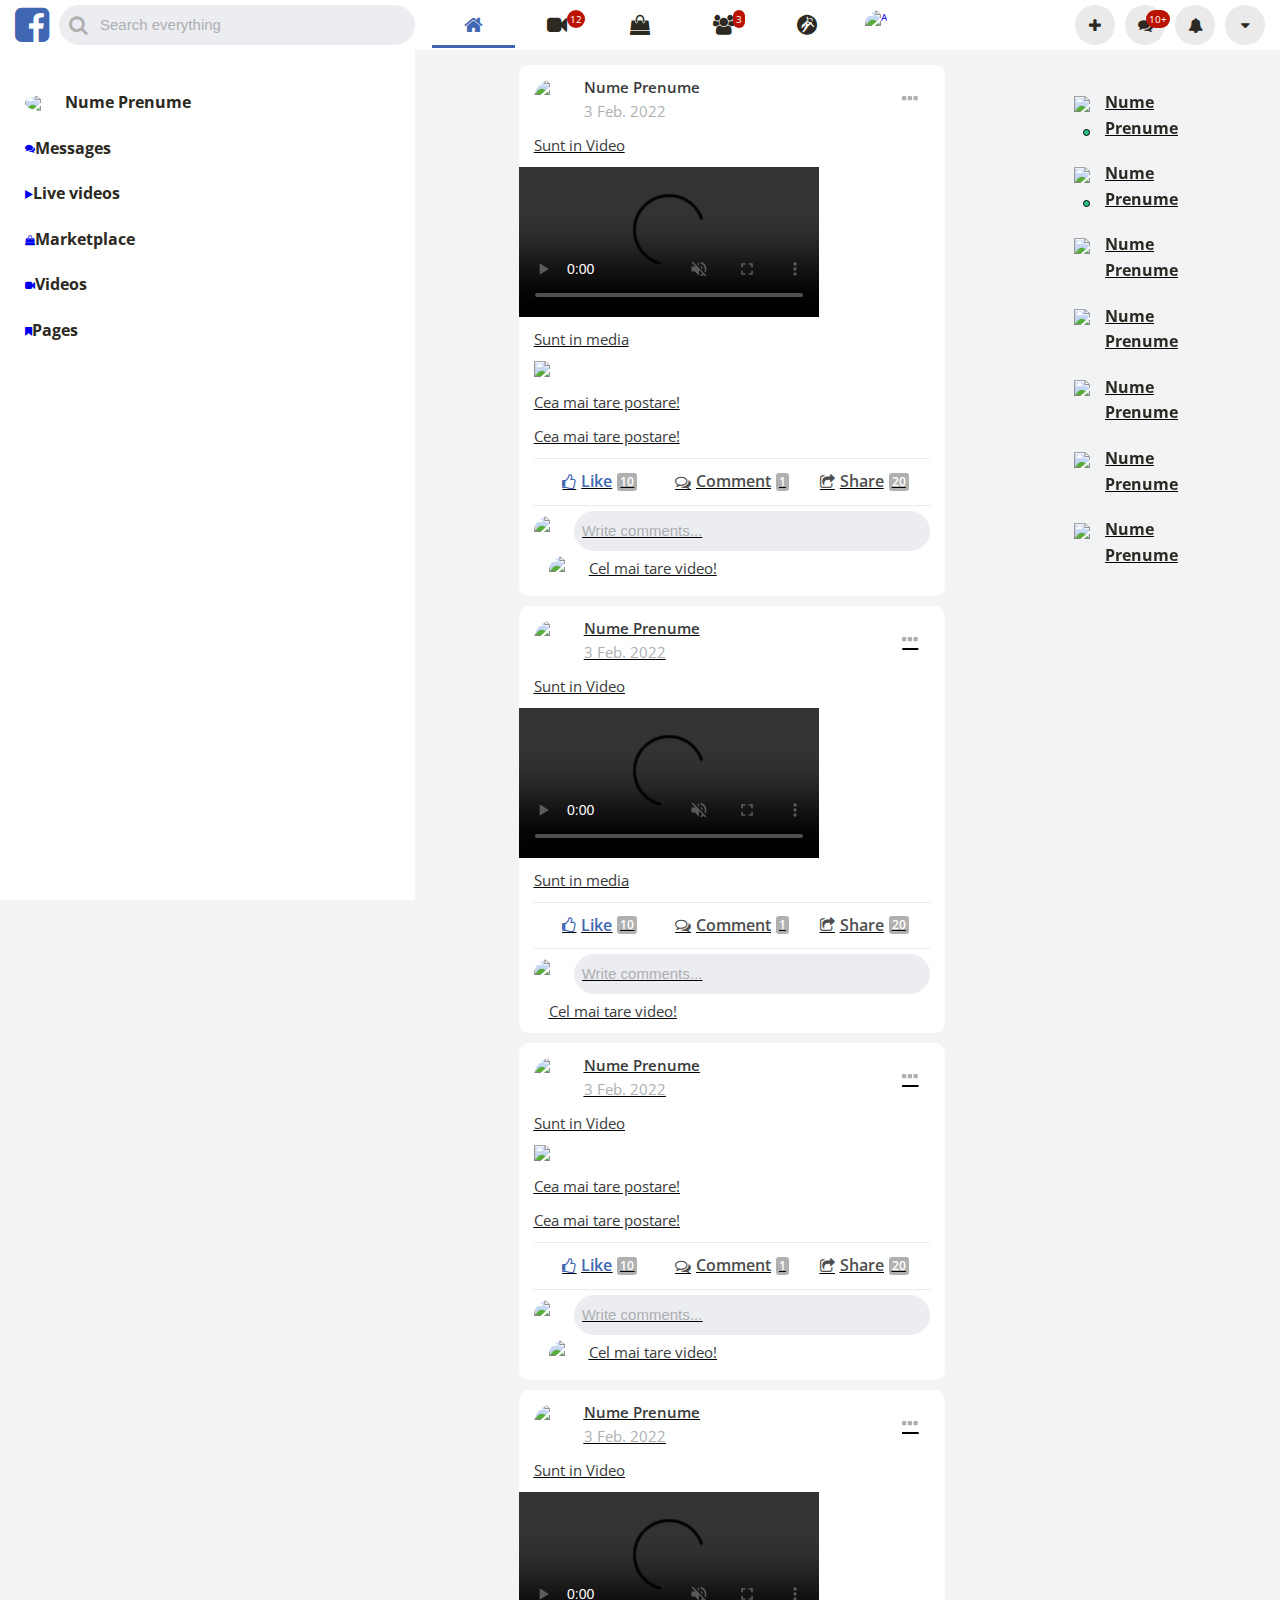
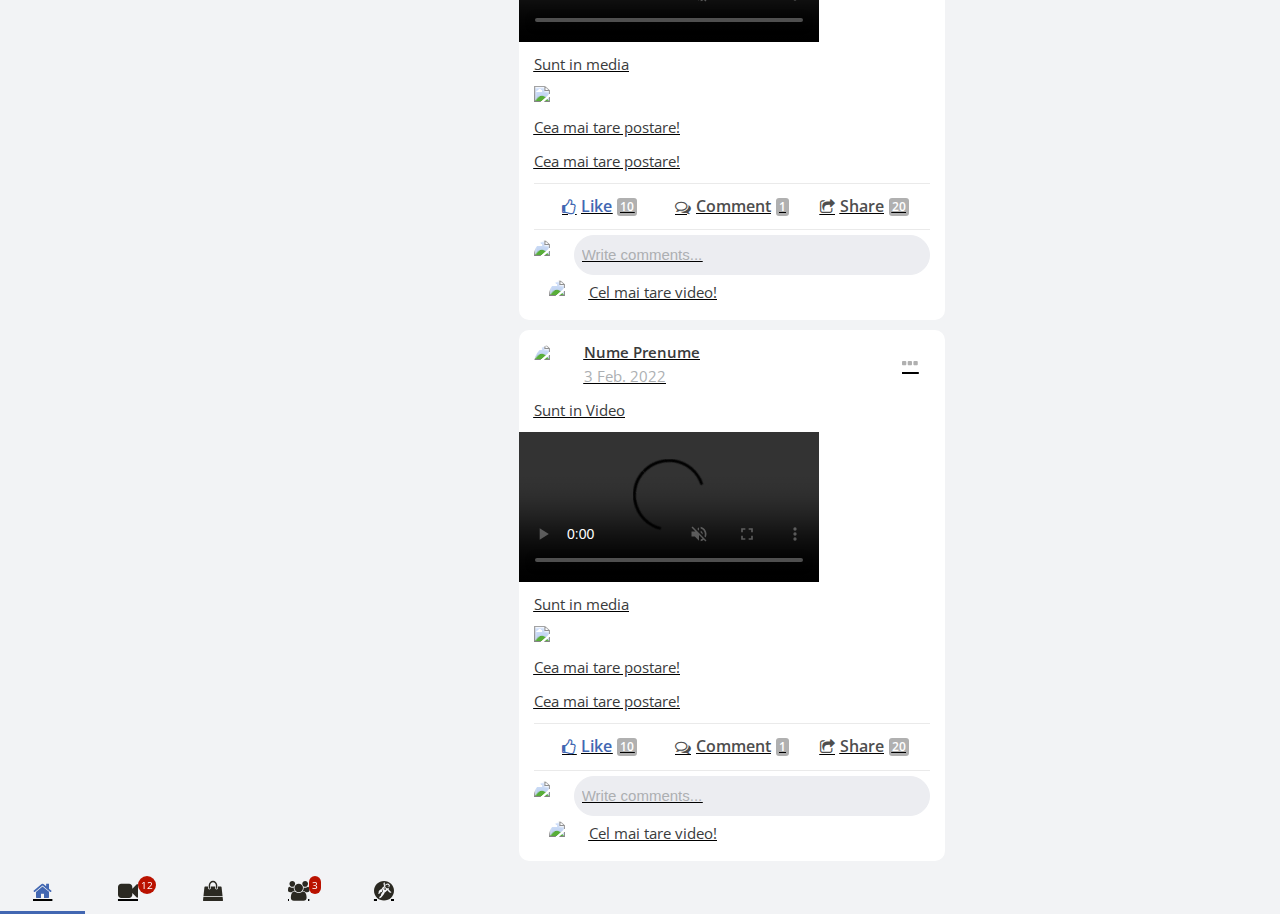
==== newsfeed.html @ 7cd7a949 "first commit" ====
<!DOCTYPE html>
<html>
  <head>
    <title>Login</title>
    <meta charset="utf-8" />

    <meta name="viewport" content="width=device-width, initial-scale=1,0" />
    <link href="css/font-awesome.min.css" rel="stylesheet" />

    <link href="css/style.css" rel="stylesheet" />
  </head>
  <body>
    <div class="page-wrapper">
      <header>
        <div class="left-content">
          <a href="newsfeed.html">
            <i class="fa fa-facebook-square"></i>
          </a>
          <form>
            <input
              type="search"
              class="search"
              placeholder="Search everything"
              name="s"
            />
            <i class="fa fa-search"></i>
          </form>
        </div>
        <div class="middle-content">
          <ul class="page-nav">
            <li class="active">
              <a href="#">
                <i class="fa fa-home"></i>
              </a>
            </li>
            <li>
              <a href="#">
                <i class="fa fa-video-camera"></i>
                <span class="badge">12</span>
              </a>
            </li>
            <li>
              <a href="#">
                <i class="fa fa-shopping-bag"></i>
              </a>
            </li>
            <li>
              <a href="#">
                <i class="fa fa-users"></i>
                <span class="badge">3</span>
              </a>
            </li>
            <li>
              <a href="#">
                <i class="fa fa-grav"></i>
              </a>
            </li>
          </ul>
        </div>
        <div class="right-content">
          <a href="#">
            <img src="https://source.unspash.com/30*30" alt="A" />
          </a>
          <ul class="settings">
            <li>
              <a href="#">
                <i class="fa fa-plus"></i>
              </a>
            </li>
            <li>
              <a href="#">
                <i class="fa fa-comments"></i>
                <span class="badge">10+</span>
              </a>
            </li>
            <li>
              <a href="#">
                <i class="fa fa-bell"></i>
              </a>
            </li>
            <li>
              <a href="#">
                <i class="fa fa-caret-down"></i>
              </a>
            </li>
          </ul>
        </div>
      </header>

      <div class="container">
        <aside class="left-content">
          <div class="sticky-content">
            <ul>
              <li>
                <a href="#">
                  <div class="image">
                    <img src="https://source.unsplash.com/40*40" />
                  </div>
                  <div class="text">Nume Prenume</div>
                </a>
              </li>
              <li>
                <a href="#">
                  <div class="image">
                    <i class="fa fa-comments"></i>
                  </div>
                  <div class="text">Messages</div>
                </a>
              </li>
              <li>
                <a href="#">
                  <div class="image">
                    <i class="fa fa-play"></i>
                  </div>
                  <div class="text">Live videos</div>
                </a>
              </li>
              <li>
                <a href="#">
                  <div class="image">
                    <i class="fa fa-shopping-bag"></i>
                  </div>
                  <div class="text">Marketplace</div>
                </a>
              </li>
              <li>
                <a href="#">
                  <div class="image">
                    <i class="fa fa-video-camera"></i>
                  </div>
                  <div class="text">Videos</div>
                </a>
              </li>
              <li>
                <a href="#">
                  <div class="image">
                    <i class="fa fa-bookmark"></i>
                  </div>
                  <div class="text">Pages</div>
                </a>
              </li>
            </ul>
          </div>
        </aside>
        <main class="middle-content">
          <!-- START POST -->
          <div class="post">
            <div class="header">
              <a class="profile-image">
                <img src="https://source.unsplash.com/40*40"/>
              </a>
              <div class="author">
                <a href="#"><h4>Nume Prenume</h4></a>
                <p class="light">3 Feb. 2022</p>
              </div>
              <div class="menu">
                <i class="fa fa-ellipsis-h"></i>
                <u class="sub-menu">
                  <li>
                    <a href="#">Report</a>
                  </li>
                </ul>
              </div>
            </div>
            <div class="content">
              <p>Sunt in Video</p>

              <video autoplay controls muted>
                <source src="img/videos/video.mp4" type="video/mp4"/>
              </video>
              
              <p>Sunt in media</p>

              <img src="https://source.unsplash.com/1920*1080"/>
              <p>Cea mai tare postare!</p>
              <p>Cea mai tare postare!</p> 
 
            </div>
            <div class="footer">
              <ul class="buttons">
                <li class="active">
                  <a href="#">
                    <i class="fa fa-thumbs-o-up"></i>
                    <span class="action">Like</span>
                    <span class="count">10</span>
                  </a>
                </li>
                <li>
                  <a href="#">
                    <i class="fa fa-comments-o"></i>
                    <span class="action">Comment</span>
                    <span class="count">1</span>
                  </a>
                </li>
                <li>
                  <a href="#">
                    <i class="fa fa-share-square-o"></i>
                    <span class="action">Share</span>
                    <span class="count">20</span>
                  </a>
                </li>

              </ul>

              <ul class="comments">
                <li class="new-comment">
                  <a href="#">
                    <img src="https://source.unsplash.com/30*30"/>
                  </a>
                  <div>
                    <input type="text" placeholder="Write comments..."/>
                  </div>
                </li>
                <li>
                  <a href="#">
                    <img src="https://source.unsplash.com/31*31"/>
                  </a>
                  <div>
                    <p>Cel mai tare video!</p>
                  </div>
                </li>
              </ul>
            </div>
          </div>
          <!-- END POST -->
           <!-- START POST -->
           <div class="post">
            <div class="header">
              <a class="profile-image">
                <img src="https://source.unsplash.com/40*40"/>
              </a>
              <div class="author">
                <a href="#"><h4>Nume Prenume</h4></a>
                <p class="light">3 Feb. 2022</p>
              </div>
              <div class="menu">
                <i class="fa fa-ellipsis-h"></i>
                <u class="sub-menu">
                  <li>
                    <a href="#">Report</a>
                  </li>
                </ul>
              </div>
            </div>
            <div class="content">
              <p>Sunt in Video</p>

              <video autoplay controls muted>
                <source src="img/videos/video.mp4" type="video/mp4"/>
              </video>
              
              <p>Sunt in media</p>

              
            </div>
            <div class="footer">
              <ul class="buttons">
                <li class="active">
                  <a href="#">
                    <i class="fa fa-thumbs-o-up"></i>
                    <span class="action">Like</span>
                    <span class="count">10</span>
                  </a>
                </li>
                <li>
                  <a href="#">
                    <i class="fa fa-comments-o"></i>
                    <span class="action">Comment</span>
                    <span class="count">1</span>
                  </a>
                </li>
                <li>
                  <a href="#">
                    <i class="fa fa-share-square-o"></i>
                    <span class="action">Share</span>
                    <span class="count">20</span>
                  </a>
                </li>

              </ul>

              <ul class="comments">
                <li class="new-comment">
                  <a href="#">
                    <img src="https://source.unsplash.com/30*30"/>
                  </a>
                  <div>
                    <input type="text" placeholder="Write comments..."/>
                  </div>
                </li>
                <li>
                 
                  <div>
                    <p>Cel mai tare video!</p>
                  </div>
                </li>
              </ul>
            </div>
          </div>
          <!-- END POST -->
           <!-- START POST -->
           <div class="post">
            <div class="header">
              <a class="profile-image">
                <img src="https://source.unsplash.com/40*40"/>
              </a>
              <div class="author">
                <a href="#"><h4>Nume Prenume</h4></a>
                <p class="light">3 Feb. 2022</p>
              </div>
              <div class="menu">
                <i class="fa fa-ellipsis-h"></i>
                <u class="sub-menu">
                  <li>
                    <a href="#">Report</a>
                  </li>
                </ul>
              </div>
            </div>
            <div class="content">
              <p>Sunt in Video</p>
              <img src="https://source.unsplash.com/1920*1080"/>
              <p>Cea mai tare postare!</p>
              <p>Cea mai tare postare!</p> 
 
            </div>
            <div class="footer">
              <ul class="buttons">
                <li class="active">
                  <a href="#">
                    <i class="fa fa-thumbs-o-up"></i>
                    <span class="action">Like</span>
                    <span class="count">10</span>
                  </a>
                </li>
                <li>
                  <a href="#">
                    <i class="fa fa-comments-o"></i>
                    <span class="action">Comment</span>
                    <span class="count">1</span>
                  </a>
                </li>
                <li>
                  <a href="#">
                    <i class="fa fa-share-square-o"></i>
                    <span class="action">Share</span>
                    <span class="count">20</span>
                  </a>
                </li>

              </ul>

              <ul class="comments">
                <li class="new-comment">
                  <a href="#">
                    <img src="https://source.unsplash.com/30*30"/>
                  </a>
                  <div>
                    <input type="text" placeholder="Write comments..."/>
                  </div>
                </li>
                <li>
                  <a href="#">
                    <img src="https://source.unsplash.com/31*31"/>
                  </a>
                  <div>
                    <p>Cel mai tare video!</p>
                  </div>
                </li>
              </ul>
            </div>
          </div>
          <!-- END POST -->
           <!-- START POST -->
           <div class="post">
            <div class="header">
              <a class="profile-image">
                <img src="https://source.unsplash.com/40*40"/>
              </a>
              <div class="author">
                <a href="#"><h4>Nume Prenume</h4></a>
                <p class="light">3 Feb. 2022</p>
              </div>
              <div class="menu">
                <i class="fa fa-ellipsis-h"></i>
                <u class="sub-menu">
                  <li>
                    <a href="#">Report</a>
                  </li>
                </ul>
              </div>
            </div>
            <div class="content">
              <p>Sunt in Video</p>

              <video autoplay controls muted>
                <source src="img/videos/video.mp4" type="video/mp4"/>
              </video>
              
              <p>Sunt in media</p>

              <img src="https://source.unsplash.com/1920*1080"/>
              <p>Cea mai tare postare!</p>
              <p>Cea mai tare postare!</p> 
 
            </div>
            <div class="footer">
              <ul class="buttons">
                <li class="active">
                  <a href="#">
                    <i class="fa fa-thumbs-o-up"></i>
                    <span class="action">Like</span>
                    <span class="count">10</span>
                  </a>
                </li>
                <li>
                  <a href="#">
                    <i class="fa fa-comments-o"></i>
                    <span class="action">Comment</span>
                    <span class="count">1</span>
                  </a>
                </li>
                <li>
                  <a href="#">
                    <i class="fa fa-share-square-o"></i>
                    <span class="action">Share</span>
                    <span class="count">20</span>
                  </a>
                </li>

              </ul>

              <ul class="comments">
                <li class="new-comment">
                  <a href="#">
                    <img src="https://source.unsplash.com/30*30"/>
                  </a>
                  <div>
                    <input type="text" placeholder="Write comments..."/>
                  </div>
                </li>
                <li>
                  <a href="#">
                    <img src="https://source.unsplash.com/31*31"/>
                  </a>
                  <div>
                    <p>Cel mai tare video!</p>
                  </div>
                </li>
              </ul>
            </div>
          </div>
          <!-- END POST -->
           <!-- START POST -->
           <div class="post">
            <div class="header">
              <a class="profile-image">
                <img src="https://source.unsplash.com/40*40"/>
              </a>
              <div class="author">
                <a href="#"><h4>Nume Prenume</h4></a>
                <p class="light">3 Feb. 2022</p>
              </div>
              <div class="menu">
                <i class="fa fa-ellipsis-h"></i>
                <u class="sub-menu">
                  <li>
                    <a href="#">Report</a>
                  </li>
                </ul>
              </div>
            </div>
            <div class="content">
              <p>Sunt in Video</p>

              <video autoplay controls muted>
                <source src="img/videos/video.mp4" type="video/mp4"/>
              </video>
              
              <p>Sunt in media</p>

              <img src="https://source.unsplash.com/1920*1080"/>
              <p>Cea mai tare postare!</p>
              <p>Cea mai tare postare!</p> 
 
            </div>
            <div class="footer">
              <ul class="buttons">
                <li class="active">
                  <a href="#">
                    <i class="fa fa-thumbs-o-up"></i>
                    <span class="action">Like</span>
                    <span class="count">10</span>
                  </a>
                </li>
                <li>
                  <a href="#">
                    <i class="fa fa-comments-o"></i>
                    <span class="action">Comment</span>
                    <span class="count">1</span>
                  </a>
                </li>
                <li>
                  <a href="#">
                    <i class="fa fa-share-square-o"></i>
                    <span class="action">Share</span>
                    <span class="count">20</span>
                  </a>
                </li>

              </ul>

              <ul class="comments">
                <li class="new-comment">
                  <a href="#">
                    <img src="https://source.unsplash.com/30*30"/>
                  </a>
                  <div>
                    <input type="text" placeholder="Write comments..."/>
                  </div>
                </li>
                <li>
                  <a href="#">
                    <img src="https://source.unsplash.com/31*31"/>
                  </a>
                  <div>
                    <p>Cel mai tare video!</p>
                  </div>
                </li>
              </ul>
            </div>
          </div>
          <!-- END POST -->
        </main>
        <aside class="right-content">
          <div class="sticky-content">
            <ul>
              <li class="active">
                <a href="#">
                  <div class="profile-image">
                    <img src="https://source.unsplash.com/40*40" />
                  </div>
                  <div class="user-name">Nume Prenume</div>
                </a>
              </li>
              <li class="active">
                <a href="#">
                  <div class="profile-image">
                    <img src="https://source.unsplash.com/41*41" />
                  </div>
                  <div class="user-name">Nume Prenume</div>
                </a>
              </li>
              <li>
                <a href="#">
                  <div class="profile-image">
                    <img src="https://source.unsplash.com/42*42" />
                  </div>
                  <div class="user-name">Nume Prenume</div>
                </a>
              </li>
              <li>
                <a href="#">
                  <div class="profile-image">
                    <img src="https://source.unsplash.com/43*43" />
                  </div>
                  <div class="user-name">Nume Prenume</div>
                </a>
              </li>
              <li>
                <a href="#">
                  <div class="profile-image">
                    <img src="https://source.unsplash.com/44*44" />
                  </div>
                  <div class="user-name">Nume Prenume</div>
                </a>
              </li>
              <li>
                <a href="#">
                  <div class="profile-image">
                    <img src="https://source.unsplash.com/45*45" />
                  </div>
                  <div class="user-name">Nume Prenume</div>
                </a>
              </li>
              <li>
                <a href="#">
                  <div class="profile-image">
                    <img src="https://source.unsplash.com/46*46" />
                  </div>
                  <div class="user-name">Nume Prenume</div>
                </a>
              </li>
            </ul>
          </div>
        </aside>
      </div>
    </div>


    <div class="middle-content mobile">
      <ul class="page-nav">
        <li class="active">
          <a href="#">
            <i class="fa fa-home"></i>
          </a>
        </li>
        <li>
          <a href="#">
            <i class="fa fa-video-camera"></i>
            <span class="badge">12</span>
          </a>
        </li>
        <li>
          <a href="#">
            <i class="fa fa-shopping-bag"></i>
          </a>
        </li>
        <li>
          <a href="#">
            <i class="fa fa-users"></i>
            <span class="badge">3</span>
          </a>
        </li>
        <li>
          <a href="#">
            <i class="fa fa-grav"></i>
          </a>
        </li>
      </ul>
    </div>
  </body>
</html>
---- css/style.css ----
/* START RESET */

@import url("https://fonts.googleapis.com/css2?family=Open+Sans:wght@400;500;600&display=swap");

html {
  font-size: 10px; /* stabilim dimensiunea de 1rem*/
}

body {
  font-family: "Open Sans", sans-serif;
  background-color: #f2f3f5;
  min-height: 100vh;
}

* {
  margin: 0;
  padding: 0;
  box-sizing: border-box;
}

ul,
ol {
  list-style-type: none;
}

a {
  text-decoration: none;
}

input,
textarea,
input:focus,
textarea:focus {
  border: unset;
  outline: unset;
  box-shadow: unset;
}

::placeholder {
  color: #acafb2;
}

/* END RESET */

/* START TYPOGRAFY */

h1 {
  font-size: 3.2rem;
  line-height: 1.05em;
  color: #000000;
  font-weight: 600;
}

h3 {
  font-size: 1.6rem;
  line-height: 1.6em;
  color: #000000;
  font-weight: 500;
}

h4 {
  font-size: 1.5rem;
  line-height: 1.6em;
  color: #3a3b3c;
  font-weight: 600;
}

p {
  font-size: 1.5rem;
  line-height: 1.6em;
  color: #3a3b3c;
  font-weight: 400;
}

p.light {
  font-size: 1.5rem;
  line-height: 1.6em;
  color: #acafb2;
  font-weight: 400;
}

.text-center {
  text-align: center;
}

.link {
  display: block;
  color: #4267b2;
  font-size: 1.5rem;
  line-height: 1.6em;
  font-weight: 600;
}

/* END TYPOGRAFY */

/* START UI ELEMENTS */

input:not([type="submit"]):not([type="checkbox"]) {
  display: block;
  width: 100%;
  font-size: 1.5rem;
  line-height: 1.6em;
  padding: 0.7rem;
  color: #000000;
  background-color: #ecedf1;
  border: 1px solid #ecedf1;
  border-radius: 2rem;
  font-weight: 400;
}

.btn {
  display: block;
  width: 100%;
  font-size: 1.5rem;
  line-height: 1.6em;
  padding: 0.7rem 2.4rem;
  background-color: #f2f3f5;
  border: 1px solid #f2f3f5;
  color: #000000;
  font-weight: 600;
  text-align: center;
  border-radius: 10px;
  cursor: pointer;
  transition: opacity 0.3s;
}

.btn:hover {
  opacity: 0.8;
}

.btn-primary {
  background-color: #4267b2;
  border: 1px solid #4267b2;
  color: #ffffff;
}

label {
  font: 1.5rem;
  line-height: 1.6em;
  color: #393b3b;
  font-weight: 500;
  display: block;
  margin-bottom: 0.5rem;
}

.badge {
  display: inline-block;
  font-size: 1rem;
  padding: 0 3px;
  line-height: 1.8rem;
  border-radius: 1.2rem;
  background-color: #ba1200;
  color: #ffffff;
  position: absolute;
  top: 5px;
  left: calc(50% + 1rem);
}

/* END UI ELEMENTS */

/* START HELPER CLASSSES */
/* mb=margin bottom celealte small medium large */
.mb-sm {
  margin-bottom: 0.8rem;
}

.mb-md {
  margin-bottom: 1.6rem;
}

.mb-lg {
  margin-bottom: 2.4rem;
}

/* END HELPER CLASSES */

/* START LOG IN AND REGISTER STYLE */

.login-register-page {
  display: flex;
  align-items: center;
  justify-content: center;
}

.form-wrapper {
  background-color: #ffffff;
  padding: 1rem 1.5rem;
  border-radius: 10px;
  box-shadow: 0 5px 10px rgba(0, 0, 0, 0.05);
  width: 100%;
  max-width: 37rem;
}
/* END LOG IN AND REGISTER STYLE */

/* START NEWSFEED STYLE */

.page-wrapper {
  min-height: 100vh;
}

header {
  height: 5rem;
  background-color: #ffffff;
  position: sticky;
  top: 0;
  display: flex;
  justify-content: space-between;
  padding: 0.5rem 1.5rem;
  z-index: 999;
}

header .left-content {
  display: flex;
}

header .fa-facebook-square {
  font-size: 4rem;
  display: block;
  margin-right: 1rem;
  color: #4267b2;
}

header form {
  position: relative;
  flex: 1;
}

header input.search {
  padding-left: 4rem !important;
}

header .fa-search {
  position: absolute;
  font-size: 2rem;
  left: 1rem;
  top: 1rem;
  color: #b0b0b0;
}

.header .left-content a {
  width: 4.5rem;
}

.container {
  min-height: calc(100vh - 5rem);
  display: flex;
  justify-content: space-between;
}

.left-content,
.right-content {
  max-width: 40rem;
  width: 33.3333%;
}

.middle-content {
  max-width: 50rem;
  width: 33.3333%;
}

.sticky-content {
  height: calc(100vh - 5rem);
  position: sticky;
  top: 5rem;
  background-color: #ffffff;
}

/* .page-wrapper * {
  border: 2px dotted red;
} */

.page-nav {
  display: flex;
}

.page-nav li {
  flex: 1;
  /* border-bottom: transparet; */
}

.page-nav a {
  height: 4rem;
  display: flex;
  align-items: center;
  justify-content: center;
  position: relative;
}

.page-nav .fa {
  font-size: 2rem;
  color: #2b2922;
}
.page-nav li.active {
  border-bottom: 3px solid #4267b2;
}

.page-nav li.active .fa {
  color: #4267b2;
}

header .right-content {
  display: flex;
  justify-content: space-between;
  align-items: center;
}

header .right-content > a {
  display: block;
  width: 3rem;
  height: 3rem;
  border-radius: 50%;
  overflow: hidden;
}

header .settings {
  display: flex;
}

header .settings a {
  display: flex;
  width: 4rem;
  height: 4rem;
  border-radius: 50%;
  background-color: #eaeaea;
  color: #2b2922;
  justify-content: center;
  align-items: center;
  margin-left: 1rem;
  position: relative;
}

header .settings .badge {
  left: unset;
  right: -0.5rem;
}

header .settings .fa {
  font-size: 1.5rem;
}

aside.left-content ul {
  padding: 3rem 1.5rem;
}

aside.left-content,
aside.right-content {
  max-width: 41.5rem;
}

aside.left-content a {
  display: flex;
  padding: 1rem;
  align-items: center;
  border-radius: 10px;
  transition: background-color 0.3s;
}

aside.left-content image {
  width: 4rem;
  margin-right: 1.5rem;
  display: flex;
  align-items: center;
  justify-content: center;
}

aside.left-content .text {
  flex: 1;
  font-size: 1.6rem;
  line-height: 1.6em;
  font-weight: 700;
  color: #2b2922;
}

aside.left-content img {
  width: 4rem;
  border-radius: 50%;
  display: block;
  max-width: 100%;
}

aside.left-content fa {
  font-size: 3rem;
  color: #4267b2;
}

aside.left-content a:hover {
  background-color: #eaeaea;
}

aside.right-content .sticky-content {
  background-color: unset;
}

aside.right-content ul {
  padding: 3rem 1.5rem;
}

aside.right-content a {
  display: flex;
  align-items: center;
  transition: background-color 0.3s;
  padding: 10px;
  border-radius: 10px;
}

aside.right-content .profile-image {
  width: 4rem;
  height: 4rem;
  margin-right: 1.5rem;
  position: relative;
}

aside.right-content .user-name {
  font-size: 1.6rem;
  line-height: 1.6em;
  font-weight: 700;
  color: #2b2922;
  flex: 1;
}

aside.right-content .img {
  border-radius: 50%;
  display: block;
  width: 100%;
}

aside.right-content a:hover {
  background-color: #fafafa;
}

aside.right-content li.active .profile-image::before {
  content: "";
  width: 0.5rem;
  height: 0.5rem;
  border: 1px solid #000000;
  background-color: #26c485;
  border-radius: 50%;
  position: absolute;
  right: 0;
  bottom: 0;
}

main.middle-content {
  padding-top: 1.5rem;
}

.post {
  background-color: #ffffff;
  padding: 10px 15px 5px;
  border-radius: 10px;
  margin-bottom: 1rem;
}

.header {
  display: flex;
  align-items: center;
  margin-bottom: 1rem;
}

.header .profile-image {
  width: 4rem;
  height: 4rem;
  border-radius: 50%;
  overflow: hidden;
}

.header .author {
  flex: 1;
  margin: 0 1rem;
}

.header .menu {
  width: 4rem;
  height: 4rem;
  border-radius: 50%;
}

.menu {
  position: relative;
  display: flex;
  align-items: center;
  justify-content: center;
}

.menu .sub-menu {
  display: none; /* il ascunde (ptr dropdanuri)  */
  position: absolute;
  top: calc(100% + 5px);
  right: 0;
  background-color: #ffffff;
  padding: 1rem;
  border-radius: 1rem;
  box-shadow: 0 5px 5px rgba(0, 0, 0, 0.05);
}

.menu .fa {
  font-size: 2rem;
  color: #b0b0b0;
}

.menu:hover {
  background-color: #fafafa;
}

.menu a {
  font-size: 1.6rem;
  line-height: 1.6em;
  font-weight: 500;
  color: #2b2922;
}

.menu .sub-menu.open {
  display: block;
}

.header img {
  display: block;
}

.post .content video,
.post content img {
  display: block;
  max-width: calc(100% + 3rem);
  margin: 0 -1.5rem 1rem;
}

.post .content > * {
  margin-bottom: 1rem;
}

.buttons {
  border-top: 1px solid #eaeaea;
  border-bottom: 1px solid #eaeaea;
  padding: 5px 0;
  display: flex;
  margin-bottom: 5px;
}

.buttons li {
  flex: 1;
}

.buttons a {
  display: flex;
  align-items: center;
  justify-content: center;
  padding: 5px;
  font-size: 1.6rem;
  line-height: 1.6em;
  font-weight: 600;
  color: #4e4e4e;
}

.buttons .action {
  display: block;
  margin: 0 5px;
}

.buttons .count {
  display: block;
  padding: 3px;
  font-size: 1.2rem;
  line-height: 1em;
  color: #ffffff;
  background-color: #b0b0b0;
  border-radius: 3px;
}

.buttons li.active a {
  color: #4267b2;
}

.comments li {
  display: flex;
  margin-bottom: 5px;
  padding-left: 1.5rem;
}

.comments a {
  display: block;
  width: 3rem;
  height: 3rem;
  border-radius: 50%;
  margin-right: 1rem;
  overflow: hidden;
}

.comments .new-comment {
  padding-left: 0;
  align-items: center;
}

.comments div {
  flex: 1;
}

@media (max-width: 1024px) {
  .container .right-content,
  header .right-content {
    display: none;
  }
  .container .left-content,
  header .left-content {
    width: 33.3333%;
  }
  .container .middle-content,
  header .middle-content {
    width: 50%;
    margin-right: 4rem;
  }
}
/* ptr tableta sus */

@media (max-width: 767px) {
  .container .right-content,
  header .right-content {
    display: none;
  }
  .container .left-content {
    display: none;
  }
  .container .middle-content {
    width: 96%;
    margin: 0 2%;
    max-width: 96%;
  }
  header .middle-content {
    display: none;
  }
  header .left-content {
    width: 100%;
    max-width: 100%;
  }
  .middle-content.mobile {
    position: fixed;
    left: 0;
    right: 0;
    bottom: 0;
    width: 100%;
    max-width: 100%;
    background-color: #ffffff;
    z-index: 999;
  }
  body {
    padding-bottom: 6rem;
  }
}

/* END NEWSFEEDSTYLE */
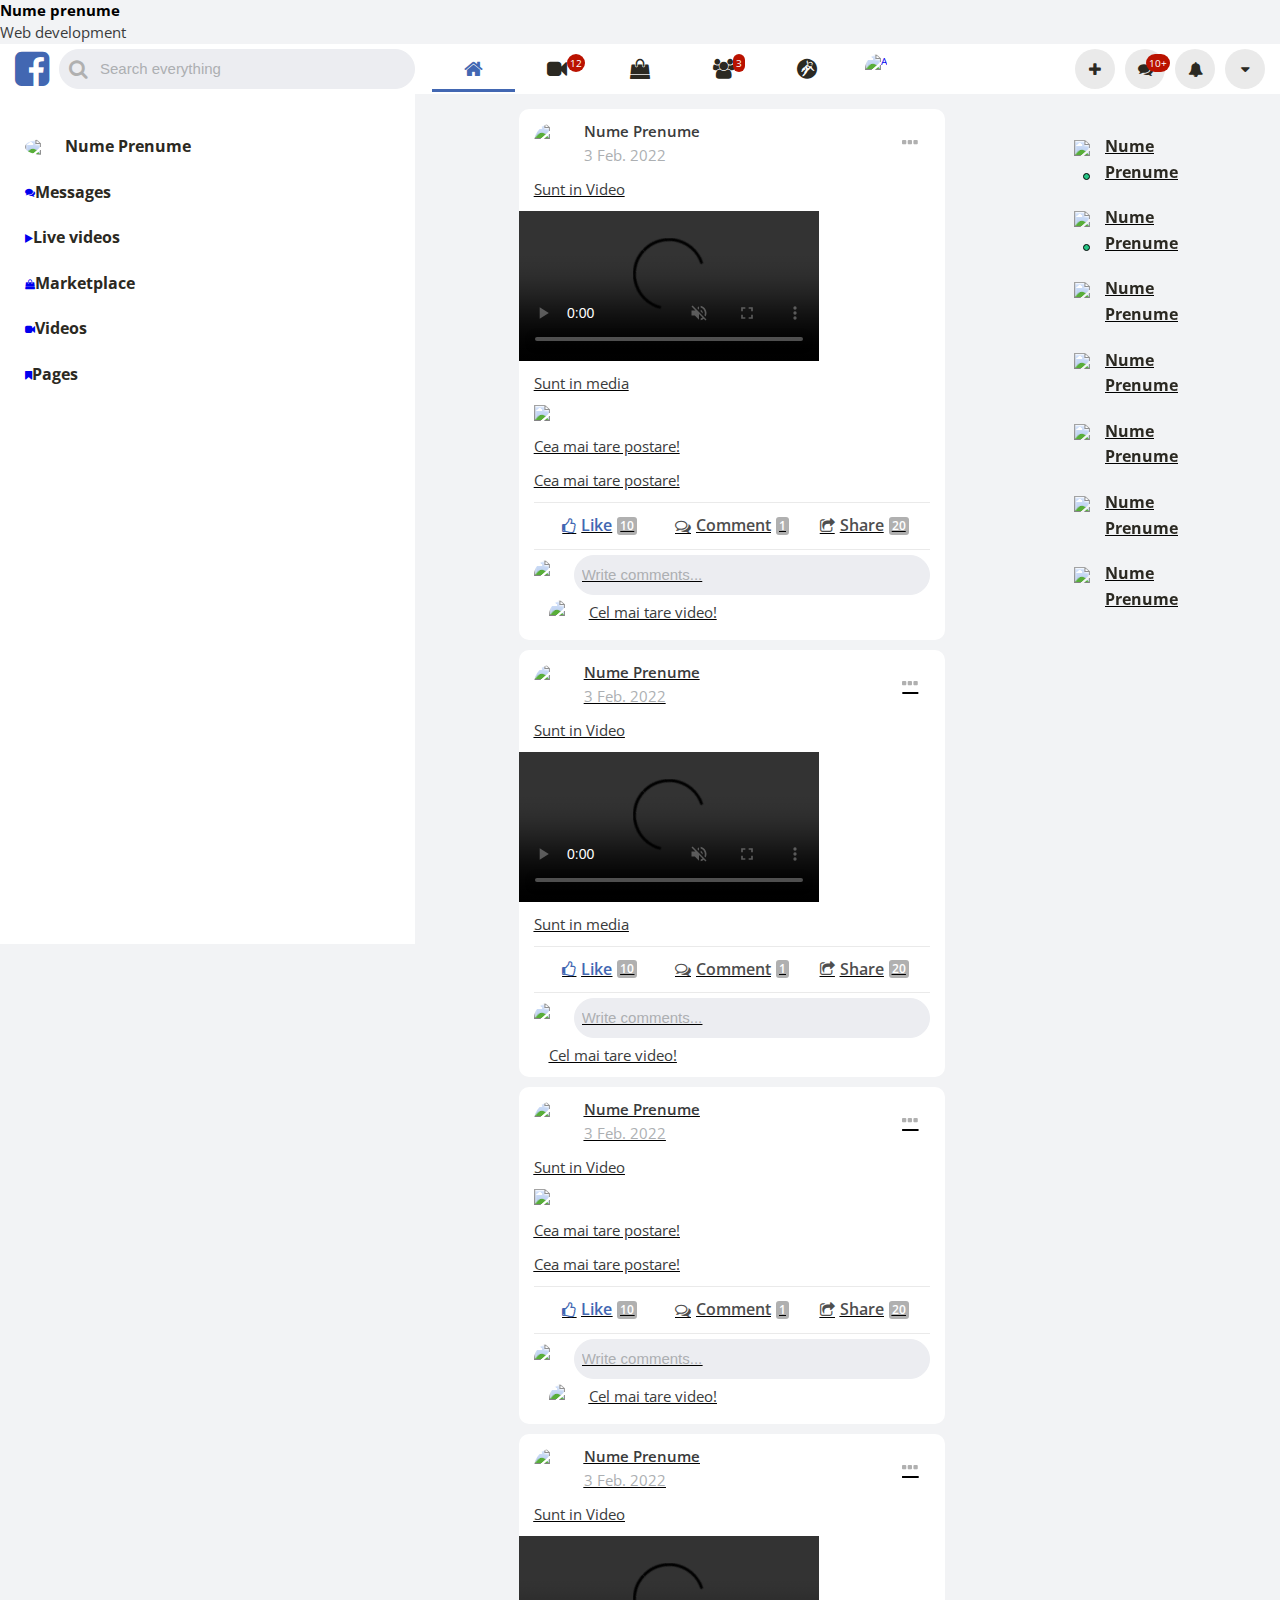
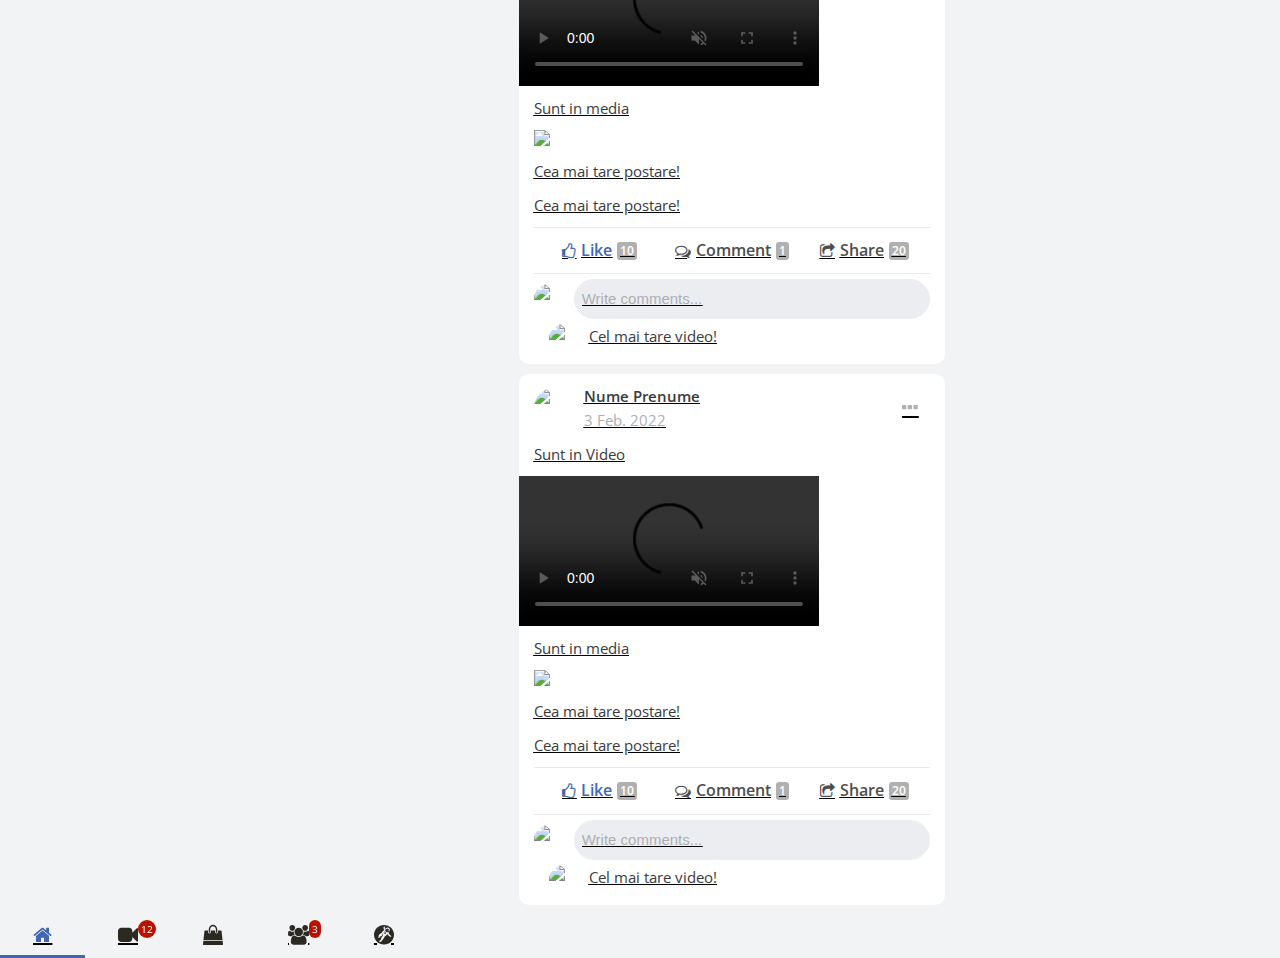
==== commit ffb6ec32: "add user card" ====
--- a/newsfeed.html
+++ b/newsfeed.html
@@ -10,6 +10,12 @@
     <link href="css/style.css" rel="stylesheet" />
   </head>
   <body>
+    <div class="card">
+      <h2>Nume prenume</h2>
+      <p>Web development</p>
+
+    </div>
+    
     <div class="page-wrapper">
       <header>
         <div class="left-content">
